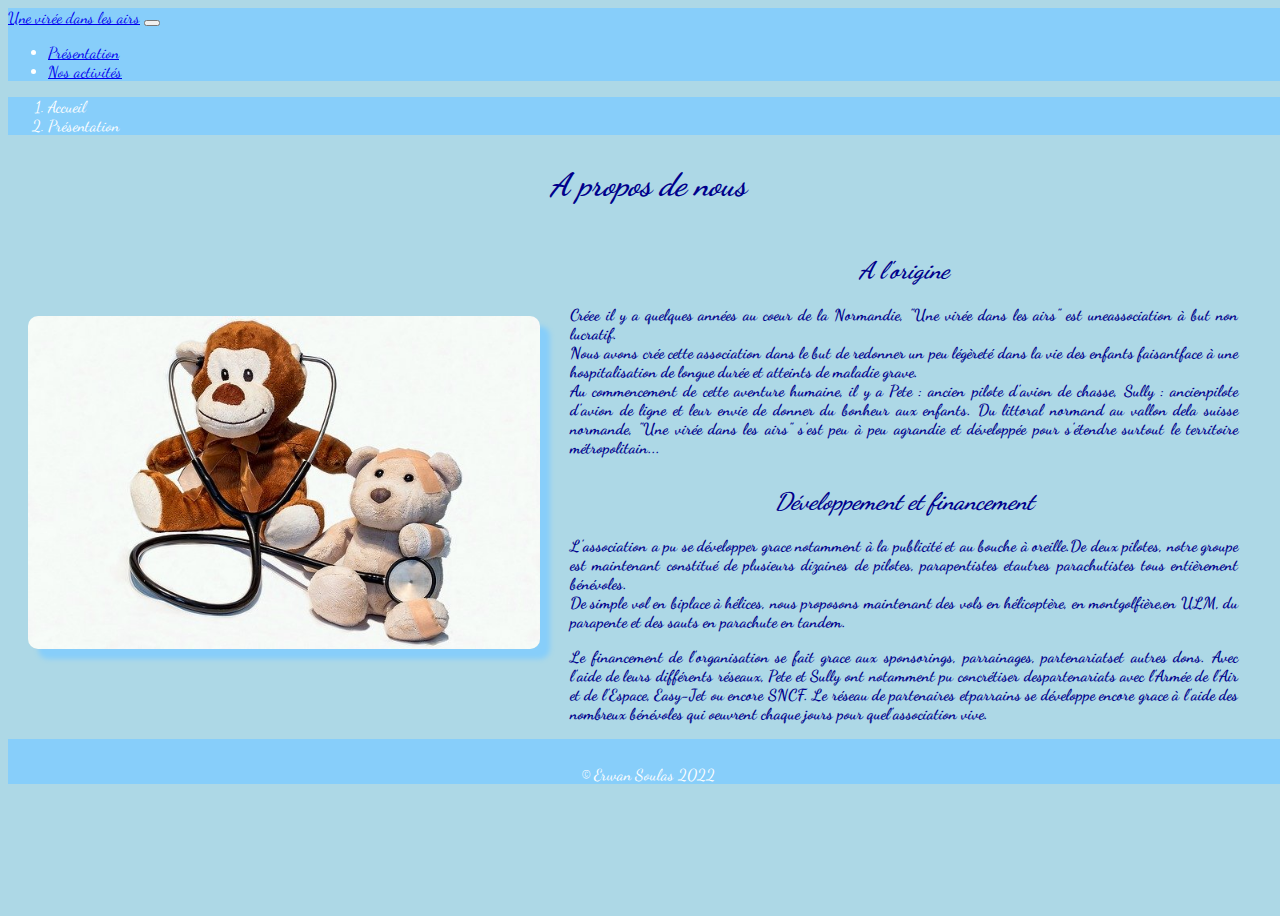
==== pages/presentation.html @ f00c20ed "fix some lately bug" ====
<!DOCTYPE html>
<html lang="en">
<head>
  <meta charset="UTF-8">
  <meta http-equiv="X-UA-Compatible" content="IE=edge">
  <meta name="viewport" content="width=device-width, initial-scale=1.0">
  <title>Document</title>
  <link href="../bootstrap.min.css" rel="stylesheet">
  <link href="https://fonts.googleapis.com/css2?family=Dancing+Script&display=swap" rel="stylesheet">
  <link rel="stylesheet" href="../pages/style_presentation.css">
</head>
<body>
  <header>
    <nav class="navbar navbar-expand-lg navbar-dark">
      <div class="container-fluid">
        <a class="navbar-brand active" href="../index.html">Une virée dans les airs</a>
        <button class="navbar-toggler" type="button" data-bs-toggle="collapse" data-bs-target="#navbarSupportedContent" aria-controls="navbarSupportedContent" aria-expanded="false" aria-label="Toggle navigation">
          <span class="navbar-toggler-icon"></span>
        </button>
        <div class="collapse navbar-collapse" id="navbarSupportedContent">
          <ul class="navbar-nav me-auto mb-2 mb-lg-0">
            <li class="nav-item">
              <a class="nav-link disabled" href="./presentation.html">Présentation</a>
            </li>
            <li class="nav-item">
              <a class="nav-link" href="activites.html">Nos activités</a>
            </li>
          </ul>
        </div>
      </div>
    </nav>
    <nav style="--bs-breadcrumb-divider: '>';" aria-label="breadcrumb">
      <ol class="breadcrumb ps-2 pb-2">
        <li class="breadcrumb-item">Accueil</li>
        <li class="breadcrumb-item active" aria-current="page">Présentation</li>
      </ol>
    </nav>
  </header>
  <!--Create main content of presentation page-->
  <main>
    <h1 class="title">A propos de nous</h1>
    <div class="content">
      <img class="image" src="../ressources/peluche.jpg" alt="peluche">
      <article class="contentA">
        <h2 class="title">A l'origine</h2>
        <p class="text">Créee il y a quelques années au coeur de la Normandie, "Une virée dans les airs" est uneassociation à but non lucratif.<br>
        Nous avons crée cette association dans le but de redonner un peu légèreté dans la vie des enfants faisantface à une hospitalisation de longue durée et atteints de maladie grave.<br>
        Au commencement de cette aventure humaine, il y a Pete : ancien pilote d'avion de chasse, Sully : ancienpilote d'avion de ligne et leur envie de donner du bonheur aux enfants. Du littoral normand au vallon dela suisse normande, "Une virée dans les airs" s'est peu à peu agrandie et développée pour s'étendre surtout le territoire métropolitain...</p>
        <h2 class="title">Développement et financement</h2>
        <p class="text">L'association a pu se développer grace notamment à la publicité et au bouche à oreille.De deux pilotes, notre groupe est maintenant constitué de plusieurs dizaines de pilotes, parapentistes etautres parachutistes tous entièrement bénévoles.<br>
        De simple vol en biplace à hélices, nous proposons maintenant des vols en hélicoptère, en montgolfière,en ULM, du parapente et des sauts en parachute en tandem.</p>
        <p class="text">Le financement de l'organisation se fait grace aux sponsorings, parrainages, partenariatset autres dons. Avec l'aide de leurs différents réseaux, Pete et Sully ont notamment pu concrétiser despartenariats avec l'Armée de l'Air et de l'Espace, Easy-Jet ou encore SNCF. Le réseau de partenaires etparrains se développe encore grace à l'aide des nombreux bénévoles qui oeuvrent chaque jours pour quel'association vive.</p>
      </article>
    </div>
    
  </main>
  <!--Create a footer-->
  <footer class="footer">
    <p class="smallFooter">&copy; Erwan Soulas 2022</p>
  </footer>

  <script src="../bootstrap.bundle.min.js"></script>
</body>
</html>
---- pages/style_presentation.css ----
html, body {
  font-family: 'Dancing Script', cursive; 
  color: white;
  font-size: 16px;
}

body {
  background-color: lightblue;
  height: 100vh;
  width: 100vw;
  overflow-x: hidden;
}

nav {
  background-color: lightskyblue;
}

.title {
  color: darkblue;
  text-align: center;
  padding-top: 10px;
  font-style: italic;
}

.content {
  width: 98%;
  margin: auto;
  display: flex;
  flex-direction: column;
  justify-content: center;
  align-items: center;
}

.image {
  display: flex;
  flex-direction: row;
  justify-content: center;
  margin: auto;
  align-items: center;
  margin-top: 5px;
  width: 75%;
  height: 100%;
  border-radius: 10px;
  box-shadow: 10px 10px 5px lightskyblue;
}



.text {
  color: darkblue;
  font-weight: 700;
  text-align: justify;
}

.footer {
  background-color: lightskyblue;
  padding-top: 10px;
}

.smallFooter {
  text-align: center;
}

@media only screen and (max-width: 768px) {
  .image {
    display: flex;
    flex-direction: row;
    justify-content: center;
    margin: auto;
    align-items: center;
    padding-top: 5px;
    width: 75%;
    height: 100%;
    border-radius: 10px;
    box-shadow: 10px 10px 5px lightskyblue;
  }

  .contentA {
    display: flex;
    flex-direction: column;
    justify-content: center;
    margin-left: 20px;
    margin-right: 50px;
  }
}

@media only screen and (max-width: 991px) {
  nav {
    width: 100%;
  }

  .image {
    display: flex;
    flex-direction: row;
    justify-content: center;
    margin: auto;
    align-items: center;
    padding-top: 5px;
    width: 75%;
    height: 100%;
    border-radius: 10px;
    box-shadow: 10px 10px 5px lightskyblue;
  }

  .contentA {
    display: flex;
    flex-direction: column;
    justify-content: center;
    margin-left: 20px;
    margin-right: 50px;
    
  }
}

@media only screen and (min-width: 991px) {
  .content {
    width: 100%;
    margin: auto;
    display: flex;
    flex-direction: row;
    margin: auto;
  }

  .image {
    margin: 20px;
    width: 40%;
    border-radius: 10px;
    box-shadow: 10px 10px 5px lightskyblue;
  }

  .contentA {
    margin-left: 10px;
    margin-right: 50px;
  }
}
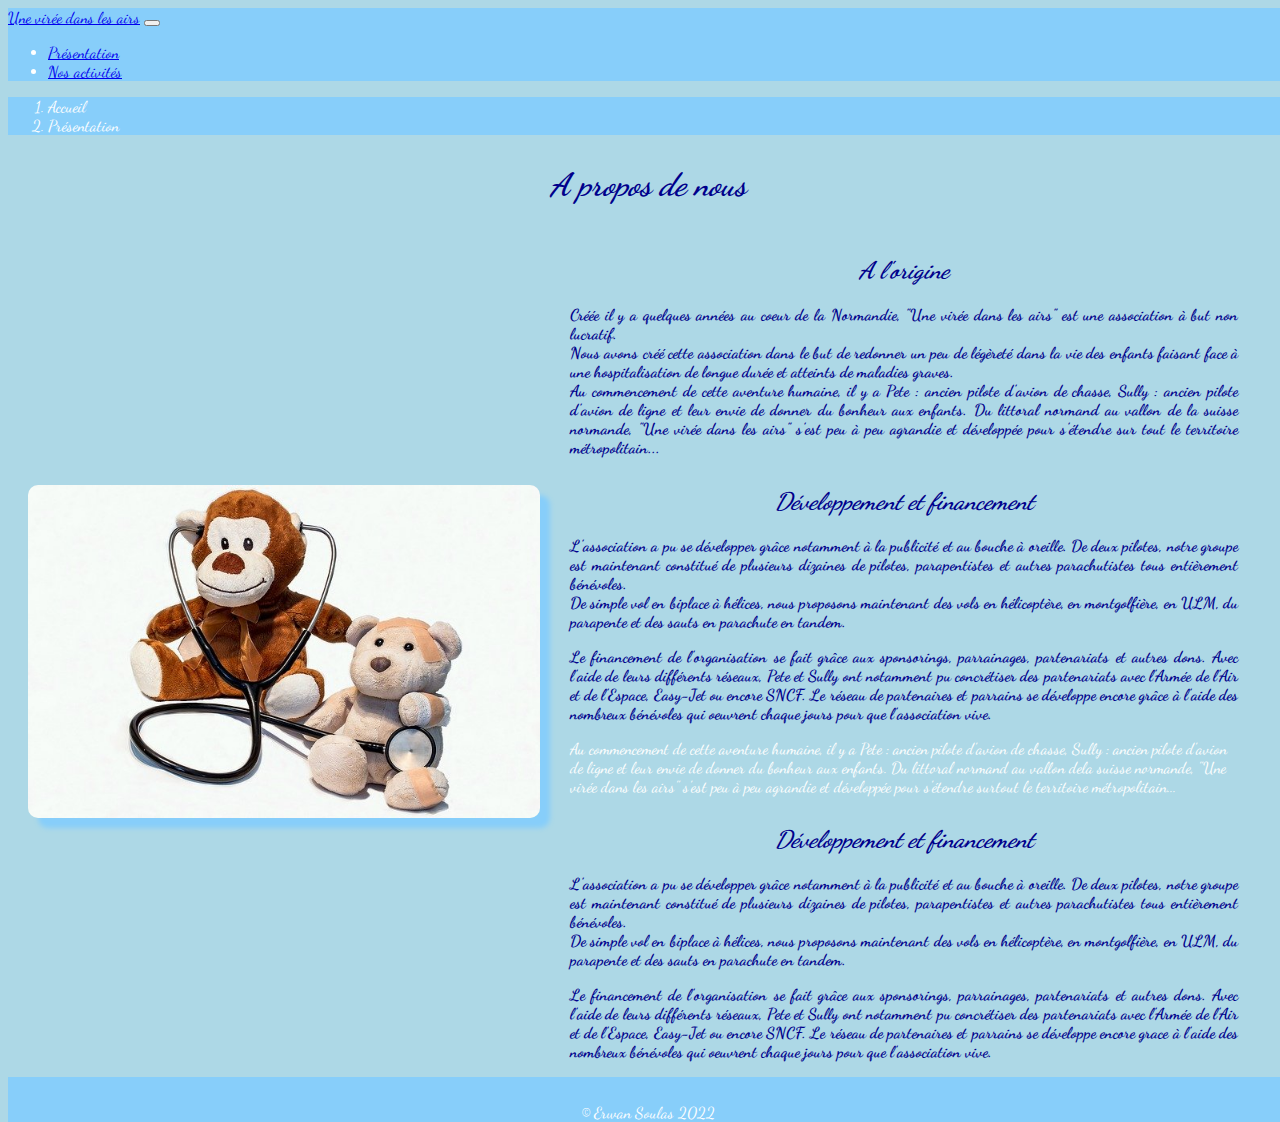
==== commit 3168749d: "Merge branch 'master' into patch-1" ====
--- a/pages/presentation.html
+++ b/pages/presentation.html
@@ -43,13 +43,21 @@
       <img class="image" src="../ressources/peluche.jpg" alt="peluche">
       <article class="contentA">
         <h2 class="title">A l'origine</h2>
-        <p class="text">Créee il y a quelques années au coeur de la Normandie, "Une virée dans les airs" est uneassociation à but non lucratif.<br>
-        Nous avons crée cette association dans le but de redonner un peu légèreté dans la vie des enfants faisantface à une hospitalisation de longue durée et atteints de maladie grave.<br>
-        Au commencement de cette aventure humaine, il y a Pete : ancien pilote d'avion de chasse, Sully : ancienpilote d'avion de ligne et leur envie de donner du bonheur aux enfants. Du littoral normand au vallon dela suisse normande, "Une virée dans les airs" s'est peu à peu agrandie et développée pour s'étendre surtout le territoire métropolitain...</p>
+        <p class="text">Créée il y a quelques années au coeur de la Normandie, "Une virée dans les airs" est une association à but non lucratif.<br>
+        Nous avons créé cette association dans le but de redonner un peu de légèreté dans la vie des enfants faisant face à une hospitalisation de longue durée et atteints de maladies graves.<br>
+
+        Au commencement de cette aventure humaine, il y a Pete : ancien pilote d'avion de chasse, Sully : ancien pilote d'avion de ligne et leur envie de donner du bonheur aux enfants. Du littoral normand au vallon de la suisse normande, "Une virée dans les airs" s'est peu à peu agrandie et développée pour s'étendre sur tout le territoire métropolitain...</p>
         <h2 class="title">Développement et financement</h2>
-        <p class="text">L'association a pu se développer grace notamment à la publicité et au bouche à oreille.De deux pilotes, notre groupe est maintenant constitué de plusieurs dizaines de pilotes, parapentistes etautres parachutistes tous entièrement bénévoles.<br>
-        De simple vol en biplace à hélices, nous proposons maintenant des vols en hélicoptère, en montgolfière,en ULM, du parapente et des sauts en parachute en tandem.</p>
-        <p class="text">Le financement de l'organisation se fait grace aux sponsorings, parrainages, partenariatset autres dons. Avec l'aide de leurs différents réseaux, Pete et Sully ont notamment pu concrétiser despartenariats avec l'Armée de l'Air et de l'Espace, Easy-Jet ou encore SNCF. Le réseau de partenaires etparrains se développe encore grace à l'aide des nombreux bénévoles qui oeuvrent chaque jours pour quel'association vive.</p>
+        <p class="text">L'association a pu se développer grâce notamment à la publicité et au bouche à oreille. De deux pilotes, notre groupe est maintenant constitué de plusieurs dizaines de pilotes, parapentistes et autres parachutistes tous entièrement bénévoles.<br>
+        De simple vol en biplace à hélices, nous proposons maintenant des vols en hélicoptère, en montgolfière, en ULM, du parapente et des sauts en parachute en tandem.</p>
+        <p class="text">Le financement de l'organisation se fait grâce aux sponsorings, parrainages, partenariats et autres dons. Avec l'aide de leurs différents réseaux, Pete et Sully ont notamment pu concrétiser des partenariats avec l'Armée de l'Air et de l'Espace, Easy-Jet ou encore SNCF. Le réseau de partenaires et parrains se développe encore grâce à l'aide des nombreux bénévoles qui oeuvrent chaque jours pour que l'association vive.</p>
+
+        Au commencement de cette aventure humaine, il y a Pete : ancien pilote d'avion de chasse, Sully : ancien pilote d'avion de ligne et leur envie de donner du bonheur aux enfants. Du littoral normand au vallon dela suisse normande, "Une virée dans les airs" s'est peu à peu agrandie et développée pour s'étendre surtout le territoire métropolitain...</p>
+        <h2 class="title">Développement et financement</h2>
+        <p class="text">L'association a pu se développer grâce notamment à la publicité et au bouche à oreille. De deux pilotes, notre groupe est maintenant constitué de plusieurs dizaines de pilotes, parapentistes et autres parachutistes tous entièrement bénévoles.<br>
+        De simple vol en biplace à hélices, nous proposons maintenant des vols en hélicoptère, en montgolfière, en ULM, du parapente et des sauts en parachute en tandem.</p>
+        <p class="text">Le financement de l'organisation se fait grâce aux sponsorings, parrainages, partenariats et autres dons. Avec l'aide de leurs différents réseaux, Pete et Sully ont notamment pu concrétiser des partenariats avec l'Armée de l'Air et de l'Espace, Easy-Jet ou encore SNCF. Le réseau de partenaires et parrains se développe encore grace à l'aide des nombreux bénévoles qui oeuvrent chaque jours pour que l'association vive.</p>
+
       </article>
     </div>
     
@@ -61,4 +69,4 @@
 
   <script src="../bootstrap.bundle.min.js"></script>
 </body>
-</html>+</html>
